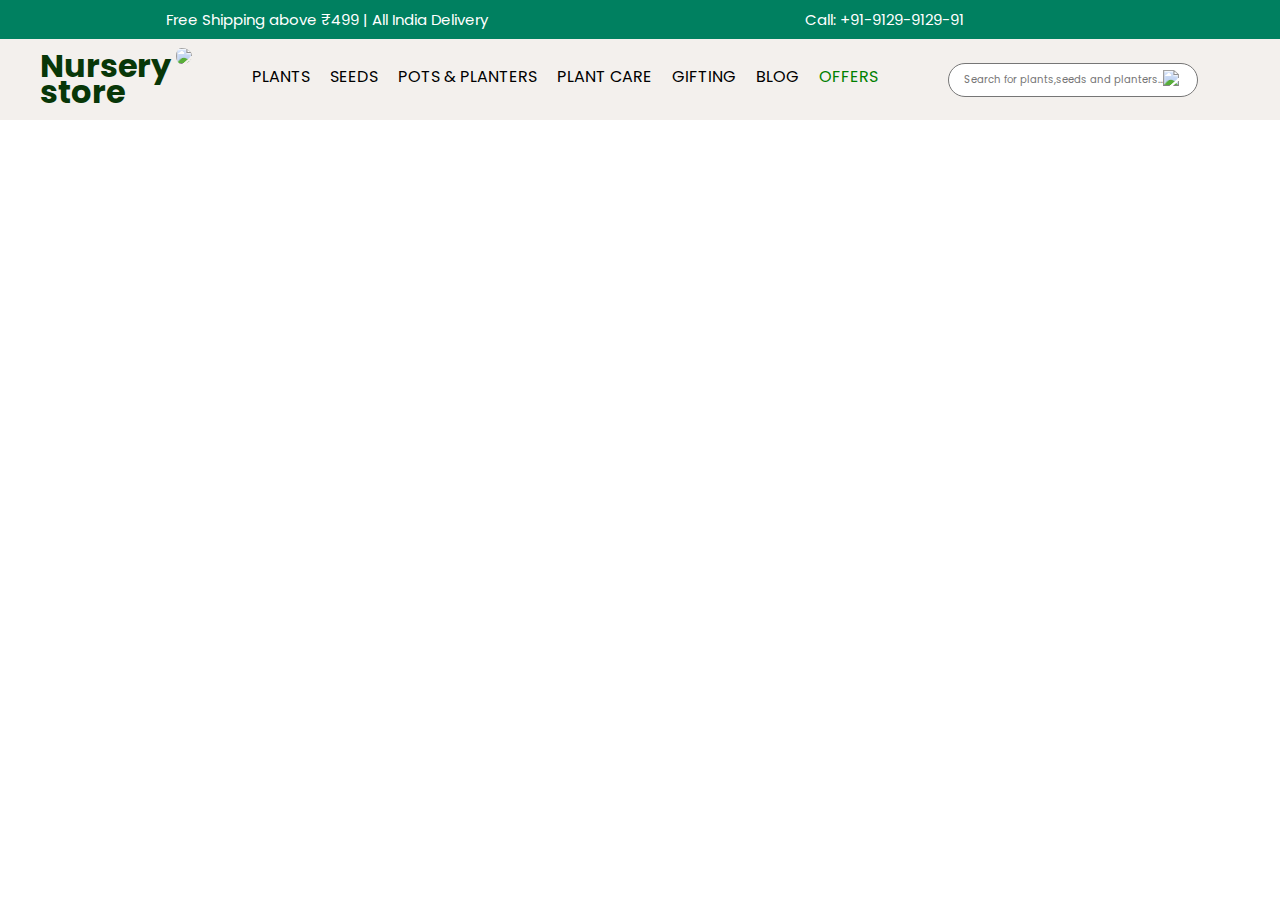
==== index.html @ 4ea58914 "Update and rename Project.html to index.html" ====
<!DOCTYPE html>
<html>
  <head>
    <meta name="viewport" content="width=device-width,initial-scale:1">
    <meta charset="UTF-8">
    <link rel="stylesheet" href="style.css">
    <title>Main Project</title>
    <link rel="preconnect" href="https://fonts.googleapis.com">
    <link rel="preconnect" href="https://fonts.gstatic.com" crossorigin>
    <link href="https://fonts.googleapis.com/css2?family=Poppins:ital,wght@0,100;0,200;0,300;0,400;0,500;0,600;0,700;0,800;0,900;1,100;1,200;1,300;1,400;1,500;1,600;1,700;1,800;1,900&family=Roboto:ital,wght@0,100;0,300;0,400;0,500;0,700;0,900;1,100;1,300;1,400;1,500;1,700;1,900&display=swap" rel="stylesheet">
    <link rel="preconnect" href="https://fonts.googleapis.com">
    <link rel="preconnect" href="https://fonts.gstatic.com" crossorigin>
    <link href="https://fonts.googleapis.com/css2?family=Poppins:ital,wght@0,100;0,200;0,300;0,400;0,500;0,600;0,700;0,800;0,900;1,100;1,200;1,300;1,400;1,500;1,600;1,700;1,800;1,900&family=Roboto:ital,wght@0,100;0,300;0,400;0,500;0,700;0,900;1,100;1,300;1,400;1,500;1,700;1,900&display=swap" rel="stylesheet">
  </head>
  <body>
<div class="nav-bar"> 

  <div class="top-container">
    <p>Free Shipping above ₹499 | All India Delivery</p>
  <p class="para2">Call: +91-9129-9129-91</p>
  </div>
  <div class="store-name">
    <img class="clear-air" src="images/clean-air.jpg">
    <h1 class="store-name">Nursery <br>store</h1>
      </div>
    
      <div Class="links">
    <a href="#Plants">PLANTS</a>
    <a href="#Seeds">SEEDS</a>
    <a href="#Pots & Planters">POTS & PLANTERS</a>
    <a href="#Plant Care">PLANT CARE</a>
    <a href="#Gifting">GIFTING</a>
    <a href="#Blog">BLOG</a>
    <a href="#Offers" style="color: green;">OFFERS</a>
      </div>
  <div class="input-box">
    <input class="search-box" type="text"placeholder="Search for plants,seeds and planters...">
    <button class="search-button"><img class="search-img" src="images/search-icon.png"> </button>
  </div>  
</div>
  </body>
</html>
---- style.css ----
*{
  box-sizing: border-box;
  font-family: Poppins;
  margin:0;
}
.nav-bar{
  background-color:rgb(243, 240, 237);
  height:120px;
  width:100%;
}
.top-container{
  display: flex;
  background-color: #008060;
  width:100%;
  padding:8px;
  justify-content: space-around;
}
.para2{
  padding-right:150px;
}
.top-container p{
  font-size: 15px;
  color:#fff;
  float: left;

}
.clear-air{
  height:60px;
  border-radius:50%;
  padding-left:5px;
}
.store-name{
 color:rgb(8, 55, 8);
  float: left;
  padding-left:20px;
  padding-top:7px;
  line-height: 26px;
}
.links{
  display: flex;
  padding-left:60px;
  float: left;
}
.links a{
  text-decoration:none;
  color:black;
  transition: 0.35s;
  padding-right:20px;
  padding-top:25px;
}
.links a:hover{
  text-decoration: underline;
  text-decoration-color: green;
  text-underline-offset:4px;
}
.input-box{
  float: left;
  display:flex;
  padding-left:50px;
}
.search-box{
  width:250px;
  padding: 8px 0 8px 15px;
  background-color:white;
  border-width: 0.5px;
  border-style: solid;
  margin-top:24px;
  outline-width:2px;
  border-radius: 17px;
  font-size:10px;
}
.cart-img{
  width:26px;
}
.search-img{
  height:28px;
  padding-top:3px;
}
.search-button{
  height:33px;
  width:35px;
  background:transparent;
  position: relative;
  margin-top:24px;
  margin-left:-45px;
  border-radius: 50%;
  border:none;
}
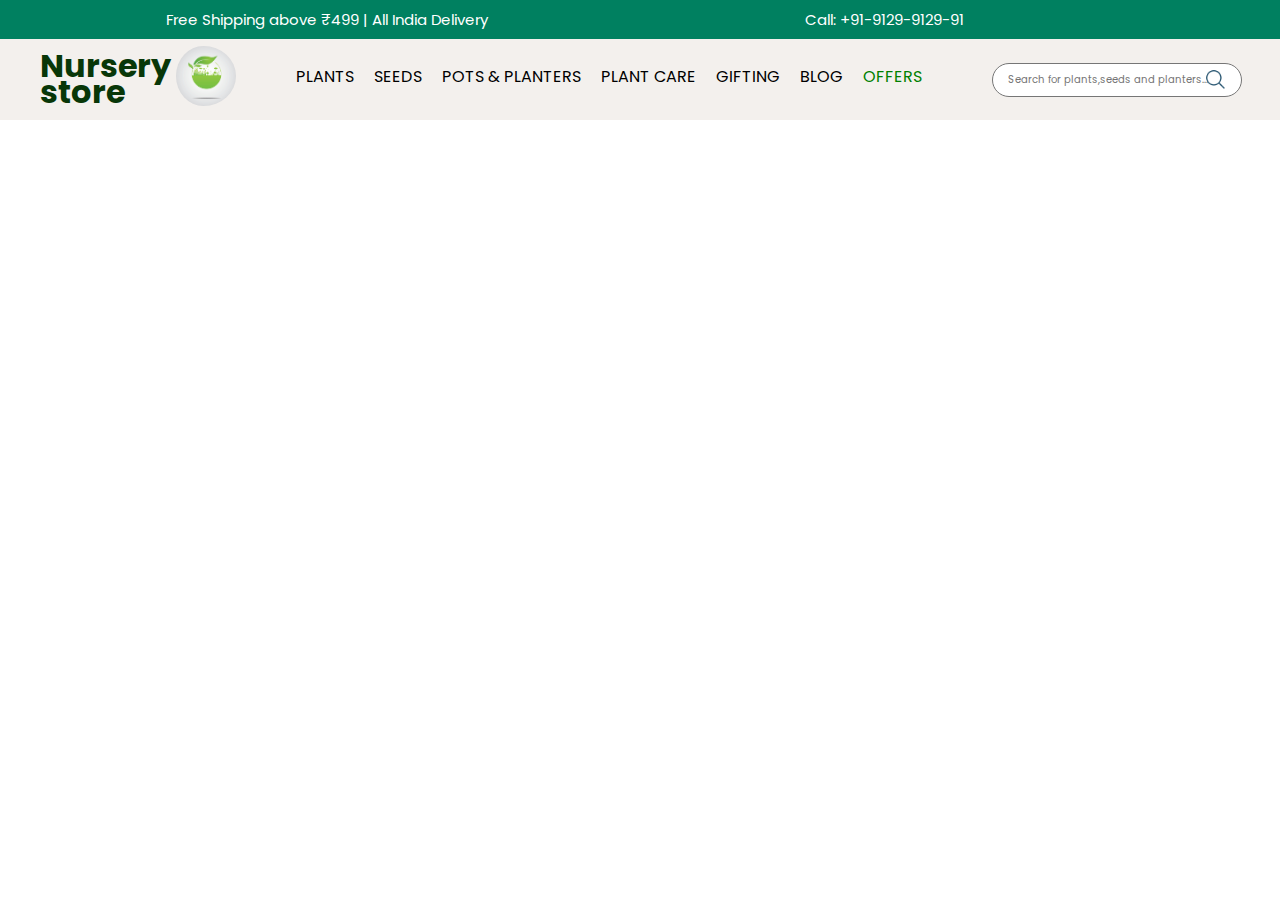
==== commit 62dc2277: "Update index.html" ====
--- a/index.html
+++ b/index.html
@@ -1,42 +1,42 @@
-<!DOCTYPE html>
-<html>
-  <head>
-    <meta name="viewport" content="width=device-width,initial-scale:1">
-    <meta charset="UTF-8">
-    <link rel="stylesheet" href="style.css">
-    <title>Main Project</title>
-    <link rel="preconnect" href="https://fonts.googleapis.com">
-    <link rel="preconnect" href="https://fonts.gstatic.com" crossorigin>
-    <link href="https://fonts.googleapis.com/css2?family=Poppins:ital,wght@0,100;0,200;0,300;0,400;0,500;0,600;0,700;0,800;0,900;1,100;1,200;1,300;1,400;1,500;1,600;1,700;1,800;1,900&family=Roboto:ital,wght@0,100;0,300;0,400;0,500;0,700;0,900;1,100;1,300;1,400;1,500;1,700;1,900&display=swap" rel="stylesheet">
-    <link rel="preconnect" href="https://fonts.googleapis.com">
-    <link rel="preconnect" href="https://fonts.gstatic.com" crossorigin>
-    <link href="https://fonts.googleapis.com/css2?family=Poppins:ital,wght@0,100;0,200;0,300;0,400;0,500;0,600;0,700;0,800;0,900;1,100;1,200;1,300;1,400;1,500;1,600;1,700;1,800;1,900&family=Roboto:ital,wght@0,100;0,300;0,400;0,500;0,700;0,900;1,100;1,300;1,400;1,500;1,700;1,900&display=swap" rel="stylesheet">
-  </head>
-  <body>
-<div class="nav-bar"> 
-
-  <div class="top-container">
-    <p>Free Shipping above ₹499 | All India Delivery</p>
-  <p class="para2">Call: +91-9129-9129-91</p>
-  </div>
-  <div class="store-name">
-    <img class="clear-air" src="images/clean-air.jpg">
-    <h1 class="store-name">Nursery <br>store</h1>
-      </div>
-    
-      <div Class="links">
-    <a href="#Plants">PLANTS</a>
-    <a href="#Seeds">SEEDS</a>
-    <a href="#Pots & Planters">POTS & PLANTERS</a>
-    <a href="#Plant Care">PLANT CARE</a>
-    <a href="#Gifting">GIFTING</a>
-    <a href="#Blog">BLOG</a>
-    <a href="#Offers" style="color: green;">OFFERS</a>
-      </div>
-  <div class="input-box">
-    <input class="search-box" type="text"placeholder="Search for plants,seeds and planters...">
-    <button class="search-button"><img class="search-img" src="images/search-icon.png"> </button>
-  </div>  
-</div>
-  </body>
-</html>
+<!DOCTYPE html>
+<html>
+  <head>
+    <meta name="viewport" content="width=device-width,initial-scale=1.0">
+    <meta charset="UTF-8">
+    <link rel="stylesheet" href="style.css">
+    <title>Main Project</title>
+    <link rel="preconnect" href="https://fonts.googleapis.com">
+    <link rel="preconnect" href="https://fonts.gstatic.com" crossorigin>
+    <link href="https://fonts.googleapis.com/css2?family=Poppins:ital,wght@0,100;0,200;0,300;0,400;0,500;0,600;0,700;0,800;0,900;1,100;1,200;1,300;1,400;1,500;1,600;1,700;1,800;1,900&family=Roboto:ital,wght@0,100;0,300;0,400;0,500;0,700;0,900;1,100;1,300;1,400;1,500;1,700;1,900&display=swap" rel="stylesheet">
+    <link rel="preconnect" href="https://fonts.googleapis.com">
+    <link rel="preconnect" href="https://fonts.gstatic.com" crossorigin>
+    <link href="https://fonts.googleapis.com/css2?family=Poppins:ital,wght@0,100;0,200;0,300;0,400;0,500;0,600;0,700;0,800;0,900;1,100;1,200;1,300;1,400;1,500;1,600;1,700;1,800;1,900&family=Roboto:ital,wght@0,100;0,300;0,400;0,500;0,700;0,900;1,100;1,300;1,400;1,500;1,700;1,900&display=swap" rel="stylesheet">
+  </head>
+  <body>
+<div class="nav-bar"> 
+
+  <div class="top-container">
+    <p>Free Shipping above ₹499 | All India Delivery</p>
+  <p class="para2">Call: +91-9129-9129-91</p>
+  </div>
+  <div class="store-name">
+    <img class="clear-air" src="images/clean-air.jpg">
+    <h1 class="store-name">Nursery <br>store</h1>
+      </div>
+    
+      <div Class="links">
+    <a href="#Plants">PLANTS</a>
+    <a href="#Seeds">SEEDS</a>
+    <a href="#Pots & Planters">POTS & PLANTERS</a>
+    <a href="#Plant Care">PLANT CARE</a>
+    <a href="#Gifting">GIFTING</a>
+    <a href="#Blog">BLOG</a>
+    <a href="#Offers" style="color: green;">OFFERS</a>
+      </div>
+  <div class="input-box">
+    <input class="search-box" type="text"placeholder="Search for plants,seeds and planters...">
+    <button class="search-button"><img class="search-img" src="images/search-icon.png"> </button>
+  </div>  
+</div>
+  </body>
+</html>
